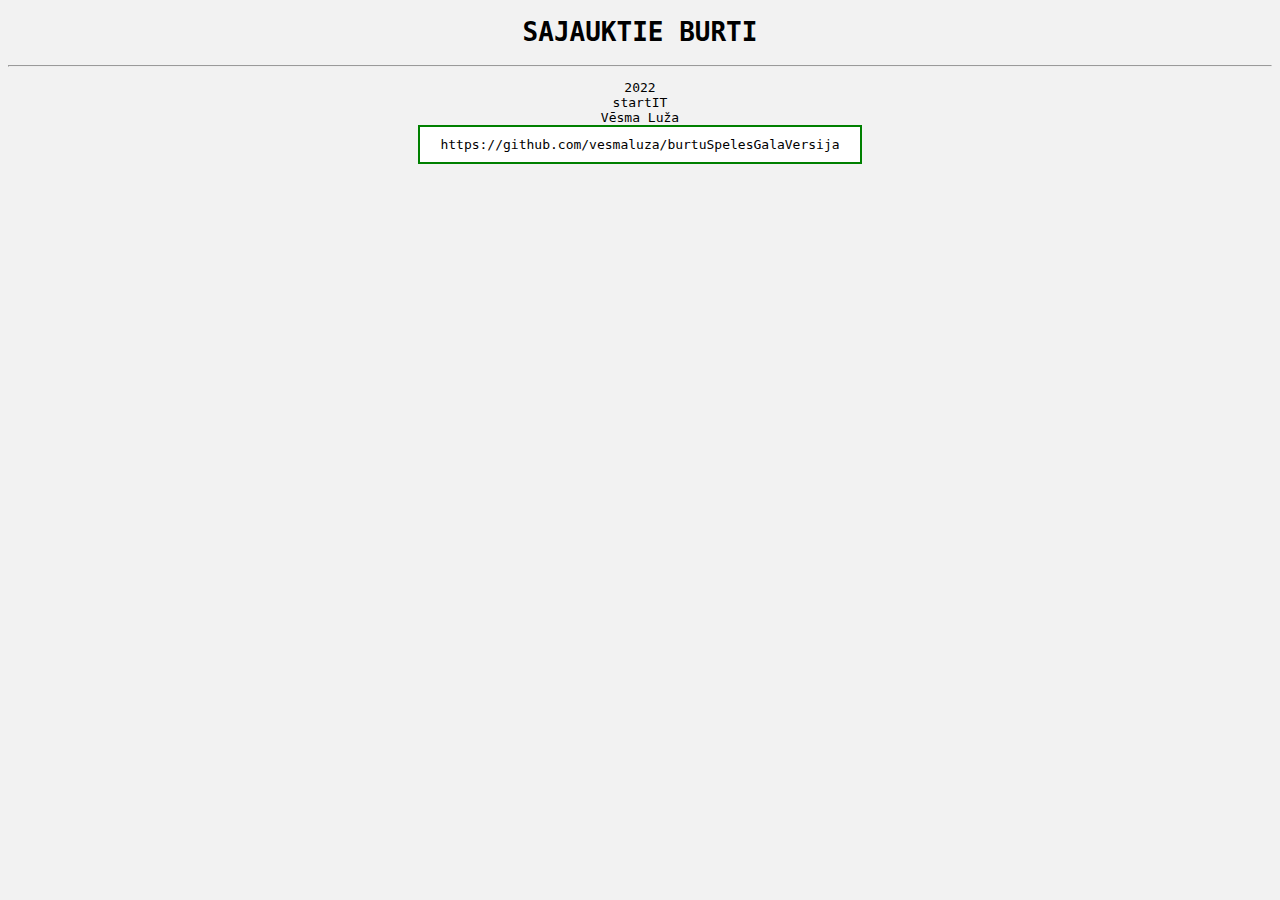
==== kontakti.html @ 351607c6 "papildināti noteikumi un kontakti" ====
<!DOCTYPE html>
<html lang="en">
<head>
    <link href="style.css" rel="stylesheet"/> 
    <meta charset="UTF-8">
    <meta http-equiv="X-UA-Compatible" content="IE=edge">
    <meta name="viewport" content="width=device-width, initial-scale=1.0">
    <title>Sākums</title>
</head>
<body>
  <div class="wrapper">
    <div class="header">
                    <h1>SAJAUKTIE BURTI</h1>    
                    <hr>
                    </div><!--headerim-->
            <p>2022<br>
                startIT<br>
                Vēsma Luža<br>
              <a href="https://github.com/vesmaluza/burtuSpelesGalaVersija">https://github.com/vesmaluza/burtuSpelesGalaVersija</a> </p>
---- style.css ----
body{
    font-family:monospace;
    background-color: #f2f2f2;
    text-align:center;
}
.wrapper{
    text-align: center;
    height: 550px;
 
}

.topnav  a {
    position: relative;
    background-color: #333;
    overflow: hidden;
    float: left;
    color: #f2f2f2;
    text-align: center;
    padding: 14px 16px;
    text-decoration: none;
    font-size: 17px;
  }


ul,li {
    text-align: center;
    font-size: 25px;
    display:inline-block;
} 
a:link, a:visited {
    background-color: white;
    color: black;
    border: 2px solid green;
    padding: 10px 20px;
    text-align: center;
    text-decoration: none;
    display: inline-block;
  }
  
  a:hover, a:active {
    background-color: green;
    color: white;
  }


.block{
    display:inline-block;
    background: #eff7f7;
    width: 100px;
    height: 100px;
    border: 1px solid black;
    
}

.content {
    text-align:center;
    font-size:20px;
}

.center_Middle{
    text-align: center;
    vertical-align: middle;
}
#izvade {
    font-size:20px;
    
}


.sajaukts{
    
    height: 100px;
    width: 100%;
    font-size:45px;
    text-align:center;
}
.atbilde {
    font-size:15px;
    padding: 21px 32px;
    text-align: center;
}

button {
    background-color: #ddd;
    border: none;
    color: black;
    padding: 16px 32px;
    text-align: center;
    font-size: 16px;
    margin: 4px 2px;
    transition: 0.3s;
    font-family:monospace;
  }
  
button:hover {
    background-color: #3e8e41;
    color: white;
}

table
  {
      width: 60%;
      margin-left: auto;
      margin-right: auto;

  }
  td,th
  {
      border:1px solid rgb(119, 119, 119);
  }

  ul{
      list-style-type: square;
  }
#topnot {
      font-size:18px;
      font-weight: bold;
  }
#noteikumi {
     font-size:15px;
}
#smukiNoteikumi{
    background-color: rgba(170, 217, 146, 0.814);
}
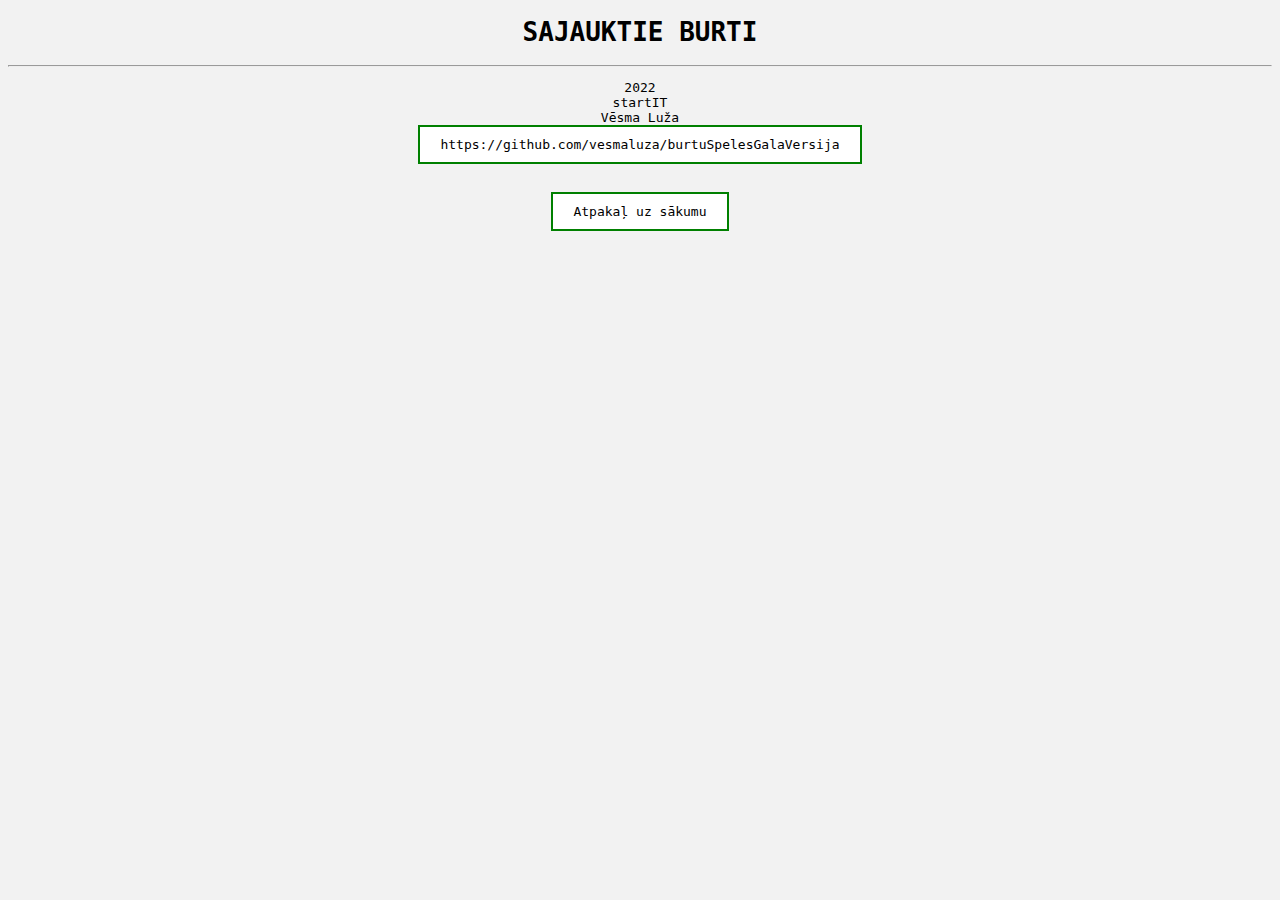
==== commit 39e64790: "scripts atsevišķā failā" ====
--- a/kontakti.html
+++ b/kontakti.html
@@ -16,4 +16,6 @@
             <p>2022<br>
                 startIT<br>
                 Vēsma Luža<br>
-              <a href="https://github.com/vesmaluza/burtuSpelesGalaVersija">https://github.com/vesmaluza/burtuSpelesGalaVersija</a> </p>+              <a href="https://github.com/vesmaluza/burtuSpelesGalaVersija">https://github.com/vesmaluza/burtuSpelesGalaVersija</a> </p>
+              <br>
+              <a href="index.html">Atpakaļ uz sākumu</a>--- a/style.css
+++ b/style.css
@@ -68,15 +68,16 @@
 
 
 .sajaukts{
-    
-    height: 100px;
+    height: 50px;
     width: 100%;
-    font-size:45px;
+    font-size:35px;
     text-align:center;
+    background-color: rgba(170, 217, 146, 0.814);
 }
+
 .atbilde {
     font-size:15px;
-    padding: 21px 32px;
+    padding: 10px;
     text-align: center;
 }
 
@@ -84,7 +85,7 @@
     background-color: #ddd;
     border: none;
     color: black;
-    padding: 16px 32px;
+    padding: 10px 32px;
     text-align: center;
     font-size: 16px;
     margin: 4px 2px;
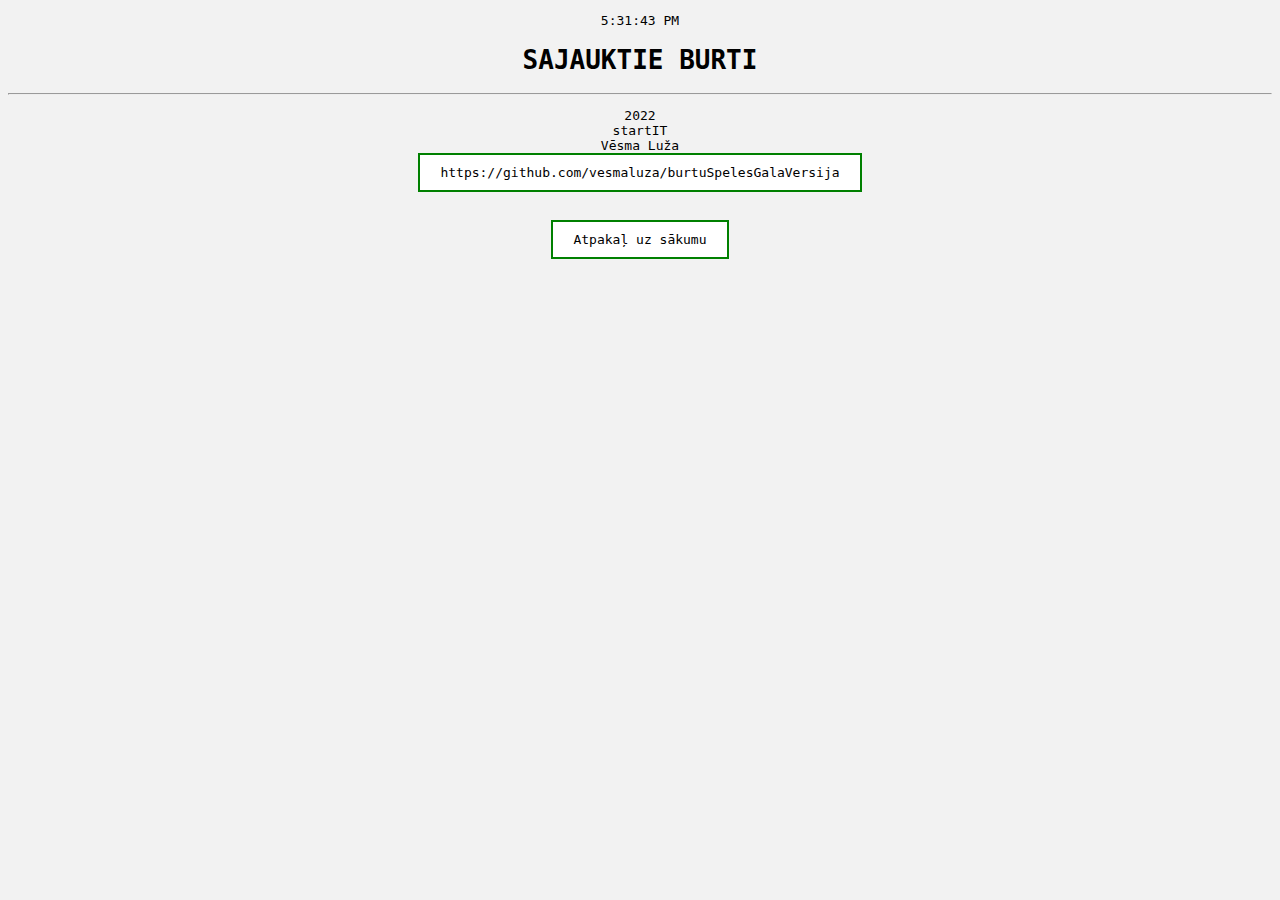
==== commit 83e7ad1a: "db faili" ====
--- a/kontakti.html
+++ b/kontakti.html
@@ -7,7 +7,8 @@
     <meta name="viewport" content="width=device-width, initial-scale=1.0">
     <title>Sākums</title>
 </head>
-<body>
+<body onload="startTime()   ">
+  <p id="demo"></p>
   <div class="wrapper">
     <div class="header">
                     <h1>SAJAUKTIE BURTI</h1>    
@@ -18,4 +19,11 @@
                 Vēsma Luža<br>
               <a href="https://github.com/vesmaluza/burtuSpelesGalaVersija">https://github.com/vesmaluza/burtuSpelesGalaVersija</a> </p>
               <br>
-              <a href="index.html">Atpakaļ uz sākumu</a>+              <a href="index.html">Atpakaļ uz sākumu</a>
+              <script>
+                 function startTime() {
+                            const date = new Date();
+                             document.getElementById("demo").innerHTML = date.toLocaleTimeString();
+                                setTimeout(function() {startTime()}, 1000);
+                            }
+              </script>